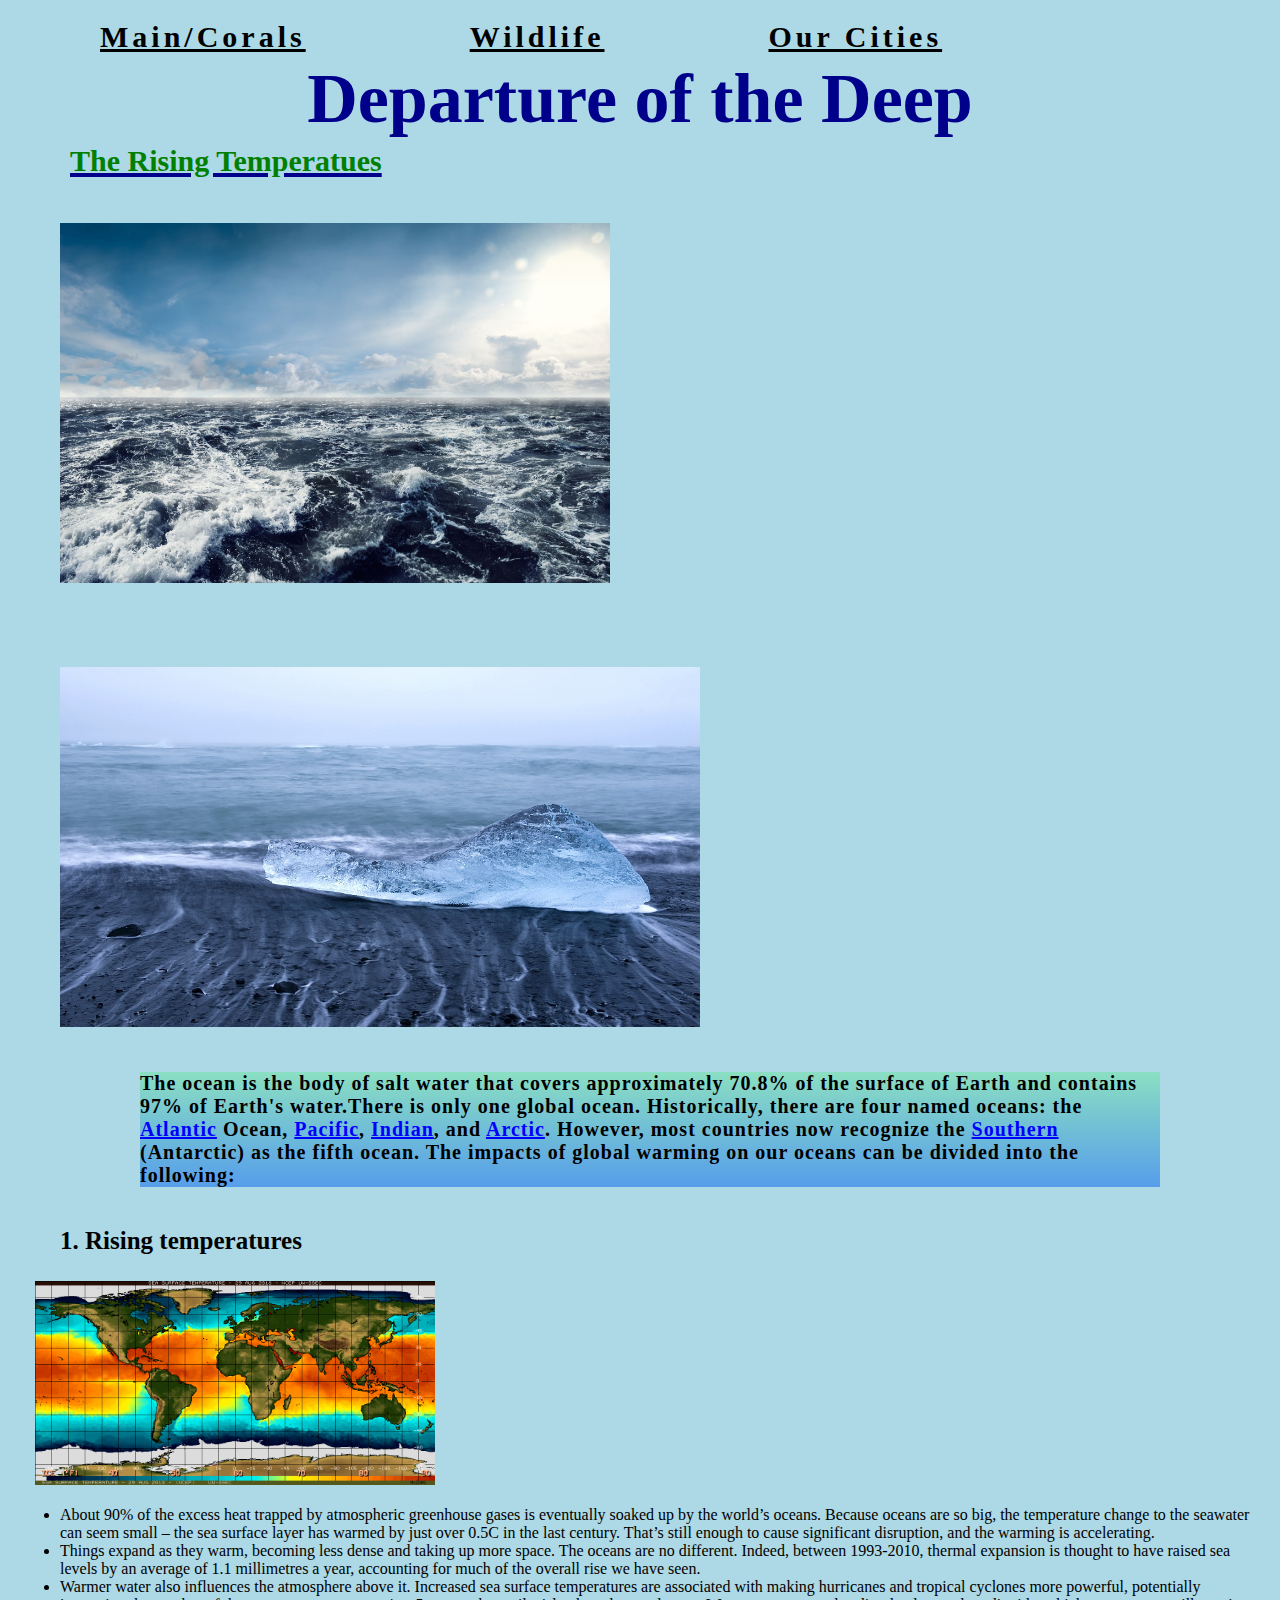
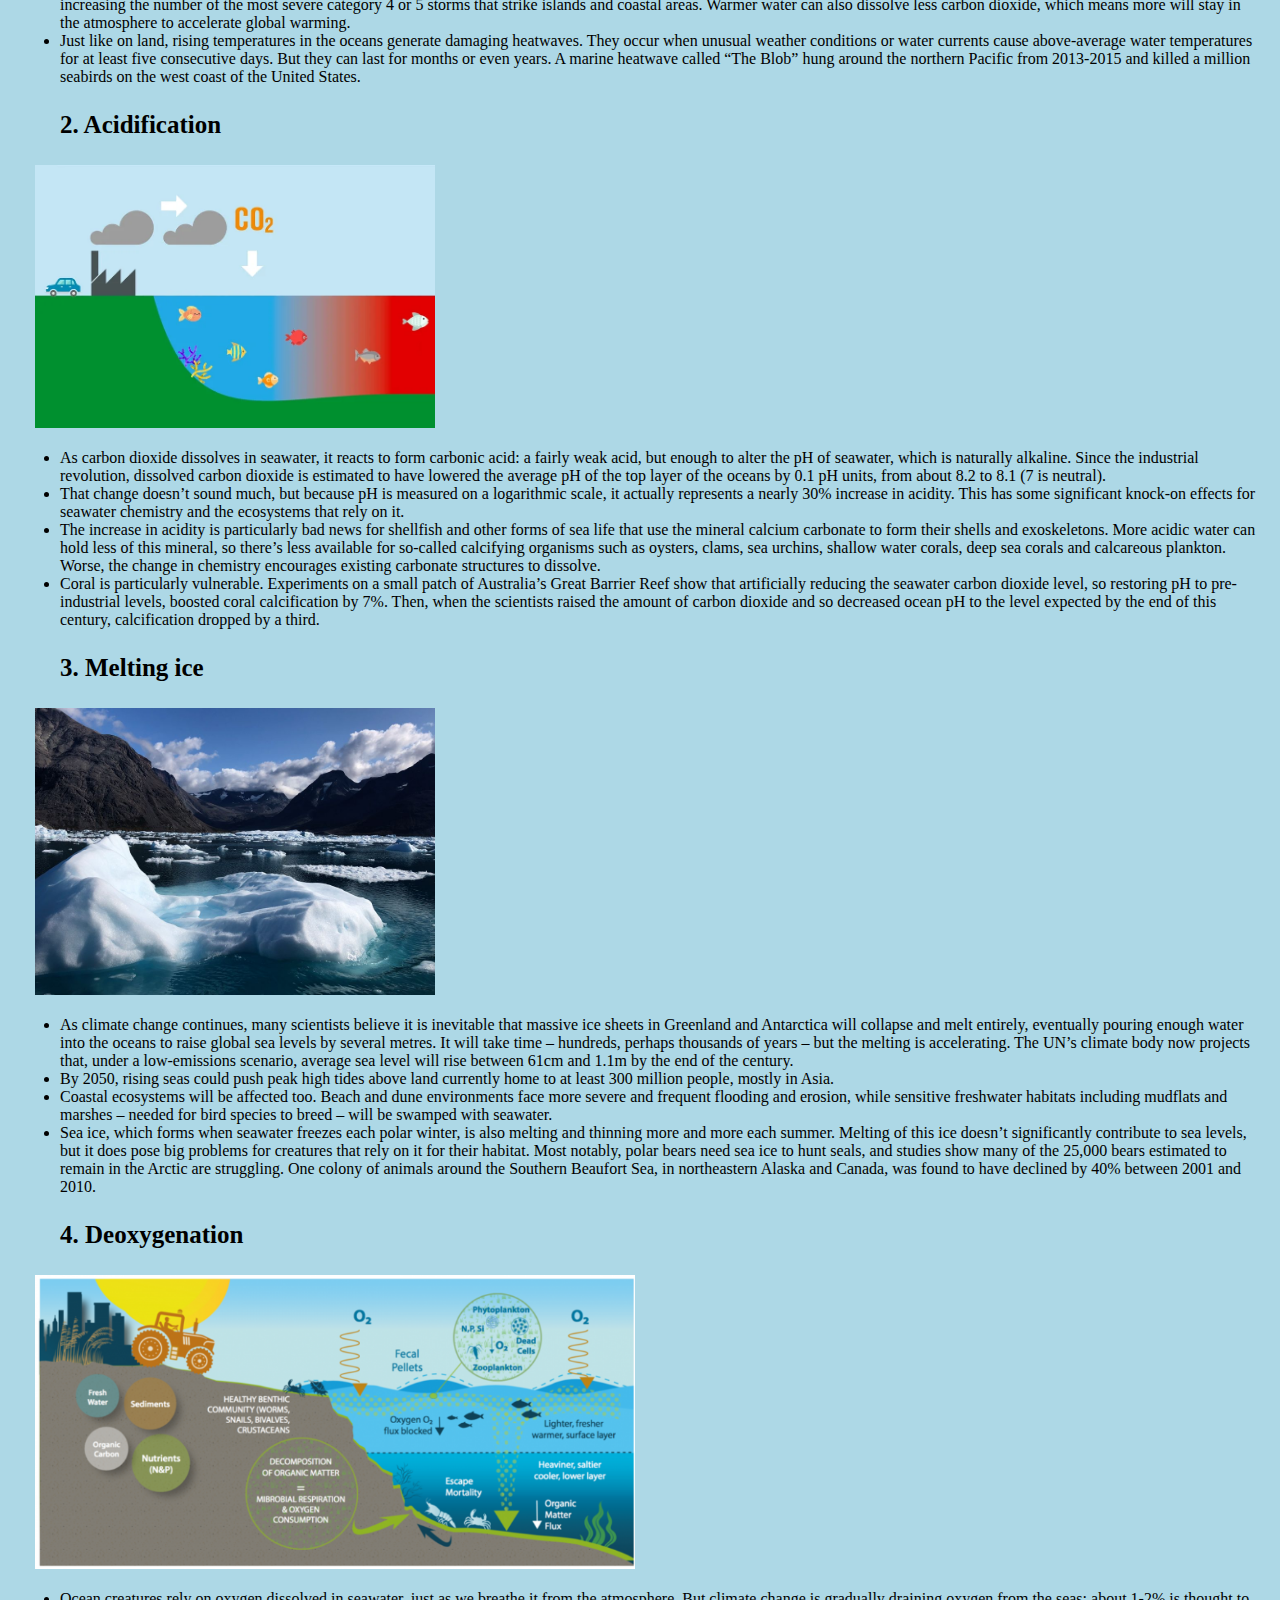
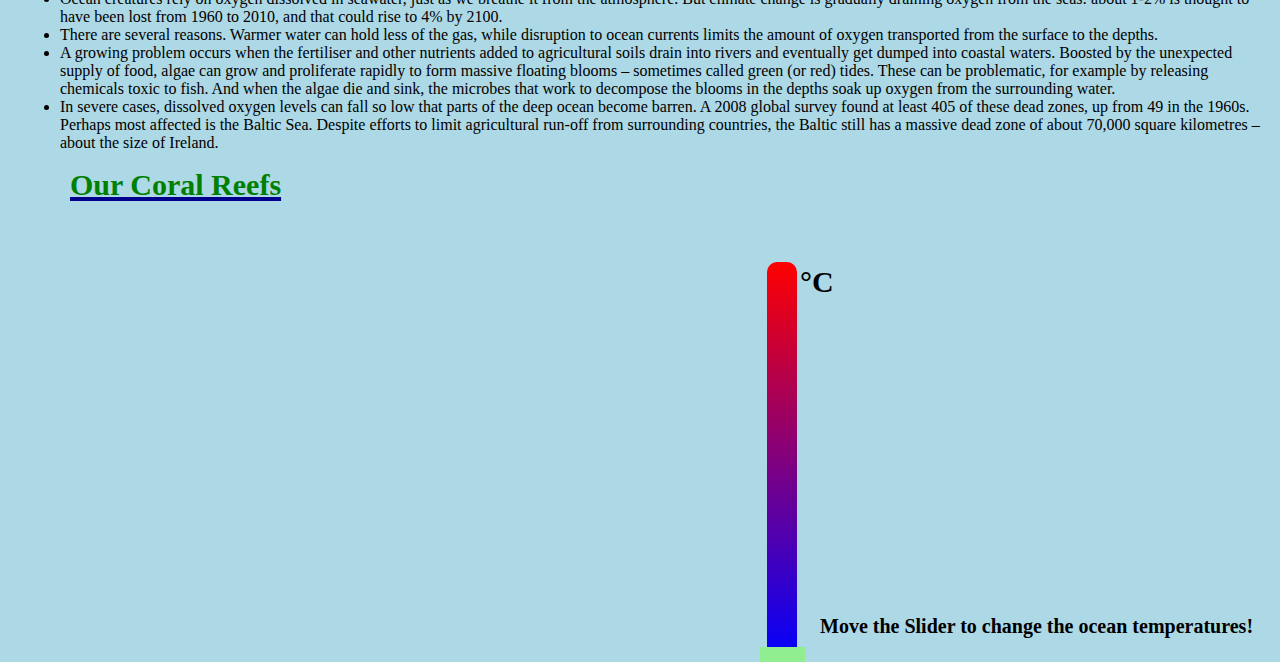
==== final/index.html @ c87ac9b9 "Final Project" ====
<!DOCTYPE html>
<html lang="en" dir="ltr">
  <head>
    <meta charset="utf-8">
    <title>Departure of the Deep</title>
    <link rel="stylesheet" href="css/style.css">
  </head>

  <body>

  <a id="page" href="index.html">Main/Corals</a>
  <a id="page" href="wildlife.html">Wildlife</a>
  <a id="page" href="our-cities.html">Our Cities</a>

<h1>Departure of the Deep</h1>

<h2>The Rising Temperatues</h2>

<img src="images/the-ocean.jpg" alt="Ocean" width="550">
<img src="images/melt-ice.jpg" alt="Ice" width="640">



<p id="p1"> The ocean is the body of salt water that covers approximately 70.8% of the surface of Earth and contains 97% of Earth's water.There is only one global ocean. Historically, there are four named oceans: the <a href="https://en.wikipedia.org/wiki/Atlantic_Ocean">Atlantic</a> Ocean, <a href="https://en.wikipedia.org/wiki/Pacific_Ocean">Pacific</a>, <a href="https://en.wikipedia.org/wiki/Indian_Ocean">Indian</a>, and <a href="https://en.wikipedia.org/wiki/Arctic_Ocean">Arctic</a>. However, most countries now recognize the <a href="https://en.wikipedia.org/wiki/Southern_Ocean">Southern</a> (Antarctic) as the fifth ocean.
The impacts of global warming on our oceans can be divided into the following: </p>

<h3>1. Rising temperatures</h3>

<img id="small-pic" src="images/temp.gif" alt="Ocean" width="400">

<ul class="RisTemp">
  <li>
About 90% of the excess heat trapped by atmospheric greenhouse gases is eventually soaked up by the world’s oceans. Because oceans are so big, the temperature change to the seawater can seem small – the sea surface layer has warmed by just over 0.5C in the last century. That’s still enough to cause significant disruption, and the warming is accelerating.
</li>
<li>
Things expand as they warm, becoming less dense and taking up more space. The oceans are no different. Indeed, between 1993-2010, thermal expansion is thought to have raised sea levels by an average of 1.1 millimetres a year, accounting for much of the overall rise we have seen.
</li>
<li>

Warmer water also influences the atmosphere above it. Increased sea surface temperatures are associated with making hurricanes and tropical cyclones more powerful, potentially increasing the number of the most severe category 4 or 5 storms that strike islands and coastal areas. Warmer water can also dissolve less carbon dioxide, which means more will stay in the atmosphere to accelerate global warming.
</li>
<li>
Just like on land, rising temperatures in the oceans generate damaging heatwaves. They occur when unusual weather conditions or water currents cause above-average water temperatures for at least five consecutive days. But they can last for months or even years. A marine heatwave called “The Blob” hung around the northern Pacific from 2013-2015 and killed a million seabirds on the west coast of the United States.
</li> </ul>


<h3>2. Acidification</h3>
<img id="small-pic" src="images/acidif.webp" alt="Ocean" width="400">
<ul class="Acid">
  <li>
As carbon dioxide dissolves in seawater, it reacts to form carbonic acid: a fairly weak acid, but enough to alter the pH of seawater, which is naturally alkaline. Since the industrial revolution, dissolved carbon dioxide is estimated to have lowered the average pH of the top layer of the oceans by 0.1 pH units, from about 8.2 to 8.1 (7 is neutral).
</li>
<li>
That change doesn’t sound much, but because pH is measured on a logarithmic scale, it actually represents a nearly 30% increase in acidity. This has some significant knock-on effects for seawater chemistry and the ecosystems that rely on it.
</li>
<li>
The increase in acidity is particularly bad news for shellfish and other forms of sea life that use the mineral calcium carbonate to form their shells and exoskeletons. More acidic water can hold less of this mineral, so there’s less available for so-called calcifying organisms such as oysters, clams, sea urchins, shallow water corals, deep sea corals and calcareous plankton. Worse, the change in chemistry encourages existing carbonate structures to dissolve.
</li>
<li>
Coral is particularly vulnerable. Experiments on a small patch of Australia’s Great Barrier Reef show that artificially reducing the seawater carbon dioxide level, so restoring pH to pre-industrial levels, boosted coral calcification by 7%. Then, when the scientists raised the amount of carbon dioxide and so decreased ocean pH to the level expected by the end of this century, calcification dropped by a third.
</li> </ul>

<h3>3. Melting ice</h3>
<img id="small-pic" src="images/ice-water.jpg" alt="Ocean" width="400">

<ul class="MelIce">
  <li>
As climate change continues, many scientists believe it is inevitable that massive ice sheets in Greenland and Antarctica will collapse and melt entirely, eventually pouring enough water into the oceans to raise global sea levels by several metres. It will take time – hundreds, perhaps thousands of years – but the melting is accelerating. The UN’s climate body now projects that, under a low-emissions scenario, average sea level will rise between 61cm and 1.1m by the end of the century.
</li>
<li>
By 2050, rising seas could push peak high tides above land currently home to at least 300 million people, mostly in Asia.
</li>
<li>
Coastal ecosystems will be affected too. Beach and dune environments face more severe and frequent flooding and erosion, while sensitive freshwater habitats including mudflats and marshes – needed for bird species to breed – will be swamped with seawater.
</li>
<li>
Sea ice, which forms when seawater freezes each polar winter, is also melting and thinning more and more each summer. Melting of this ice doesn’t significantly contribute to sea levels, but it does pose big problems for creatures that rely on it for their habitat. Most notably, polar bears need sea ice to hunt seals, and studies show many of the 25,000 bears estimated to remain in the Arctic are struggling. One colony of animals around the Southern Beaufort Sea, in northeastern Alaska and Canada, was found to have declined by 40% between 2001 and 2010.
</li> </ul>


<h3>4. Deoxygenation</h3>
<img id="small-pic" src="images/deoxig.png" alt="Ocean" width="600">
<ul class="Deox">
  <li>
Ocean creatures rely on oxygen dissolved in seawater, just as we breathe it from the atmosphere. But climate change is gradually draining oxygen from the seas: about 1-2% is thought to have been lost from 1960 to 2010, and that could rise to 4% by 2100.
</li>
<li>
There are several reasons. Warmer water can hold less of the gas, while disruption to ocean currents limits the amount of oxygen transported from the surface to the depths.
</li>
<li>
A growing problem occurs when the fertiliser and other nutrients added to agricultural soils drain into rivers and eventually get dumped into coastal waters. Boosted by the unexpected supply of food, algae can grow and proliferate rapidly to form massive floating blooms – sometimes called green (or red) tides. These can be problematic, for example by releasing chemicals toxic to fish. And when the algae die and sink, the microbes that work to decompose the blooms in the depths soak up oxygen from the surrounding water.
</li>
<li>
In severe cases, dissolved oxygen levels can fall so low that parts of the deep ocean become barren. A 2008 global survey found at least 405 of these dead zones, up from 49 in the 1960s. Perhaps most affected is the Baltic Sea. Despite efforts to limit agricultural run-off from surrounding countries, the Baltic still has a massive dead zone of about 70,000 square kilometres – about the size of Ireland.
</li> </ul>


<h2>Our Coral Reefs</h2>
<br>
<div id="coralvideo-container" {
 >
  <video  width="700" id="coral" >
    <source src="images/coral-decay.mov"
            type="video/mp4">
</video>

<div class="slidecontainer">
  <input type="range" min="1" max="10" value="1" class="slider" id="myRange">
</div>


<script>
  let sliderElem = document.getElementById('myRange');

  function seekSlider() {
    let sec = parseInt(sliderElem.value);
    let videoElem = document.getElementById('coral');
    videoElem.currentTime = sec;
  }

  sliderElem.addEventListener('change', seekSlider);

  function seek(sec) {
    let videoElem = document.getElementById('coral');
    videoElem.currentTime = sec;
  }
</script>
<p id="°C">°C</p>
<p id="instructions">Move the Slider to change the ocean temperatures!</p>
</div>




  </body>
</html>
---- final/css/style.css ----
body {
  font-family:fantasy;
  background-color: lightblue;
  margin: 20px;
}

canvas {
  display: block;
  position: fixed;
  left: 0px;
  top: 0px;
  z-index: -1;
}

h1 {
text-align: center;
color: darkblue;
font-size: 70px;
margin: 5px;
}

h2 {
  color: green;
  font-size: 30px;
  margin: 50px;
  margin-top: 2px;
  margin-bottom: 5px;
  text-decoration: solid underline darkblue 4px;
  clear: both;
}


h3 {
  margin-left: 40px;
  color: black;
  font-size: 25px;
}


a{
  color: blue;
}

img {
  margin: 40px;
}

video {
margin: 20px;
}

#p1 {
  min-width: 400px;
  letter-spacing: 1px;
  font-size: 20px;
  font-weight: bold;
background-image: linear-gradient(to bottom, rgba(0,250,50,0.2), rgba(0,100,240,0.5));
  margin-top: 1px;
  margin-bottom: 40px;
  margin-left: 120px;
  margin-right: 100px;
}


#page {
  margin: 50px;
  letter-spacing: 4px;
  font-weight: bolder;
  position: relative;padding: 30px;
  color: black;
  font-size: 30px;
}

#small-pic {
  margin: 1px;
  margin-left: 15px;
}

#myRange {

  top: 40%;
  transform: rotate(270deg);
}

#coralvideo-container {
  position: relative;
}

#°C {
  position: absolute;
  top: 10px;
  left: 780px;
  font-size: 30px;
  font-weight: bolder;
}
#instructions {
  position: absolute;
  top: 370px;
  left: 800px;
  font-size: 20px;
  font-weight: bolder;
}

#canvasFrame {
 display: block;
  position: fixed;
  left: 0px;
  top: 0px;
  margin: 20px;
}

.slidecontainer {
  position: absolute;
  top: 220px;
  left: 560px;
}

.slidecontainer input[type="range"] {
-webkit-appearance: none !important;
width: 400px;
height: 30px;
background: linear-gradient(to left, rgba(255,0,0), rgba(0,0,255));
border-radius: 10px;
}

.slidecontainer input[type="range"]::-webkit-slider-thumb {
  -webkit-appearance: none !important;
  width: 15px;
  height: 45px;
  background: lightgreen;
  border: 1px black;
}

.slidecontainer input[type="range"]::-webkit-slider-thumb:hover {
  background: white;
}

.RisTemp :hover{
  color: white;
  font-size: 25px;
  background-color:darkblue;
    letter-spacing: 2px;
}

.Acid :hover{
  color: white;
  font-size: 25px;
  background-color:darkblue;
    letter-spacing: 2px;
}

.MelIce :hover{
  color: white;
  font-size: 25px;
  background-color:darkblue;
    letter-spacing: 2px;
}

.Deox :hover{
  color: white;
  font-size: 25px;
  background-color:darkblue;
    letter-spacing: 2px;
}
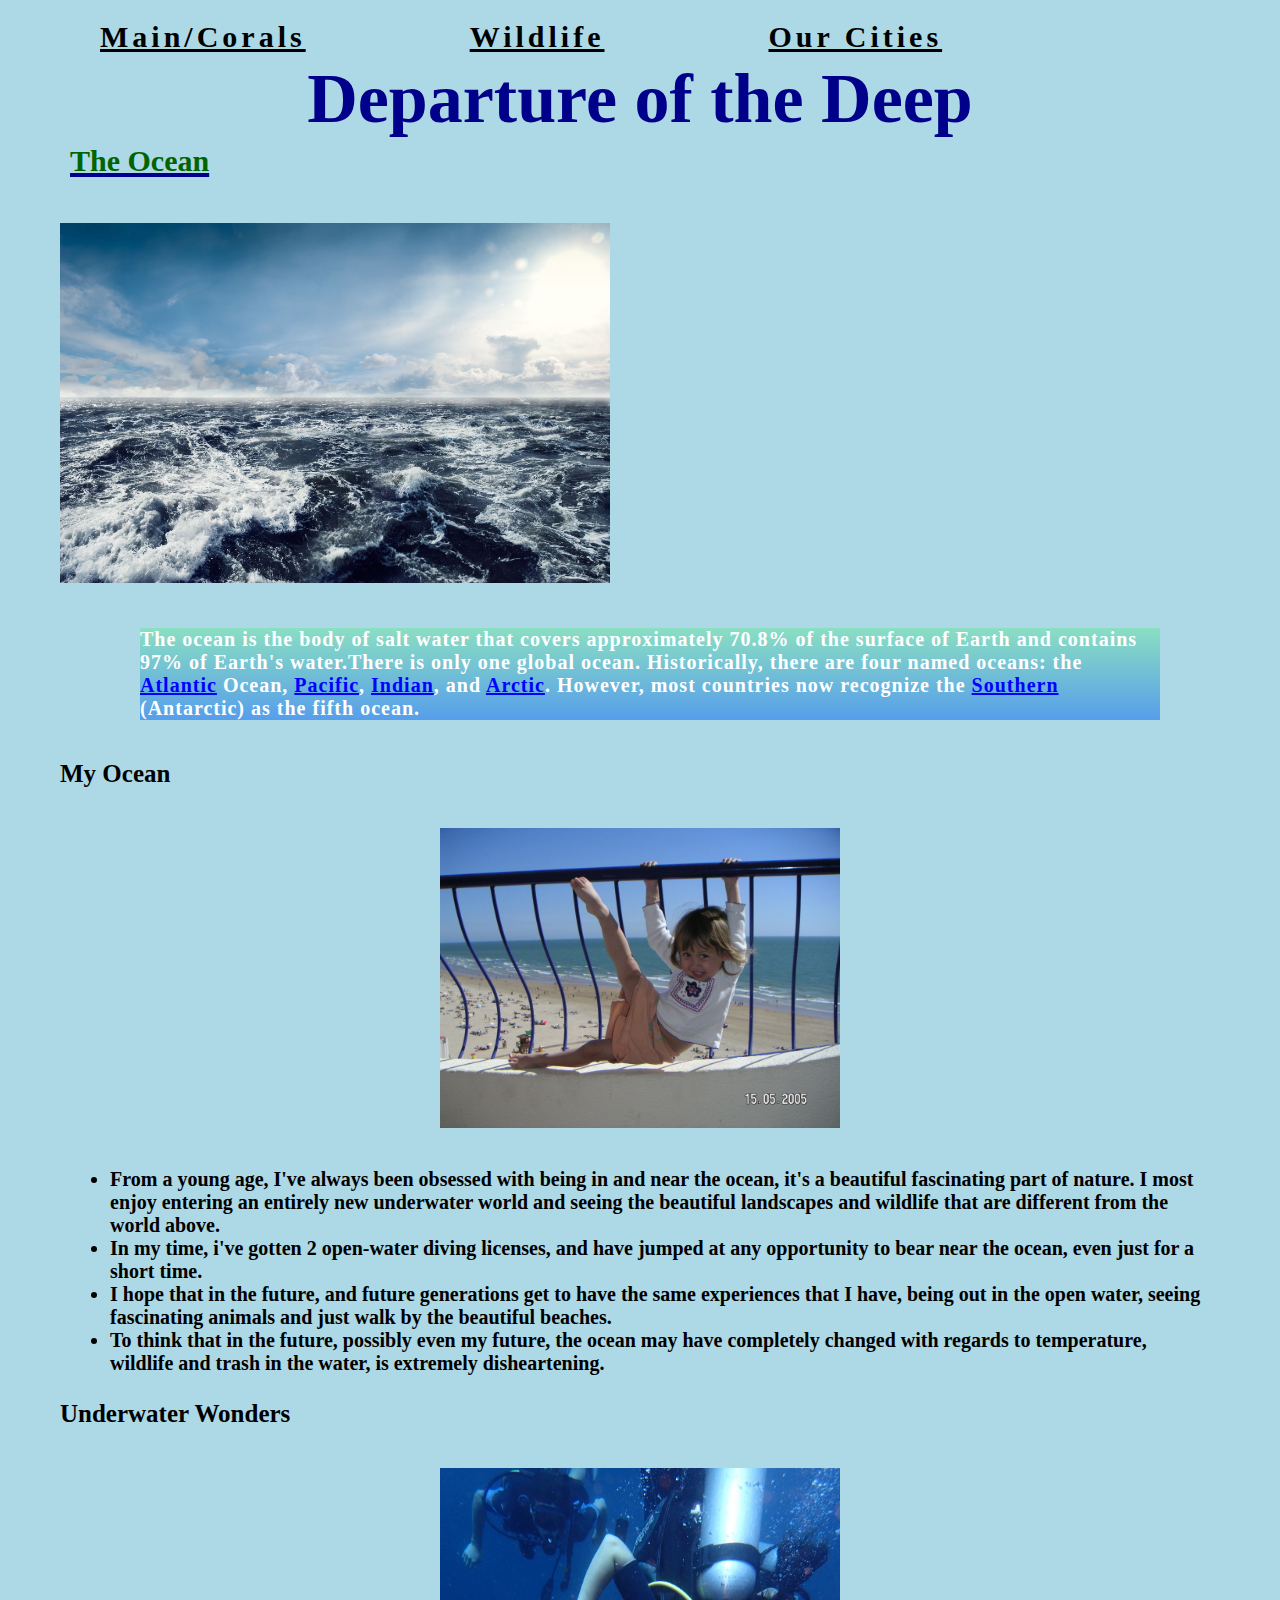
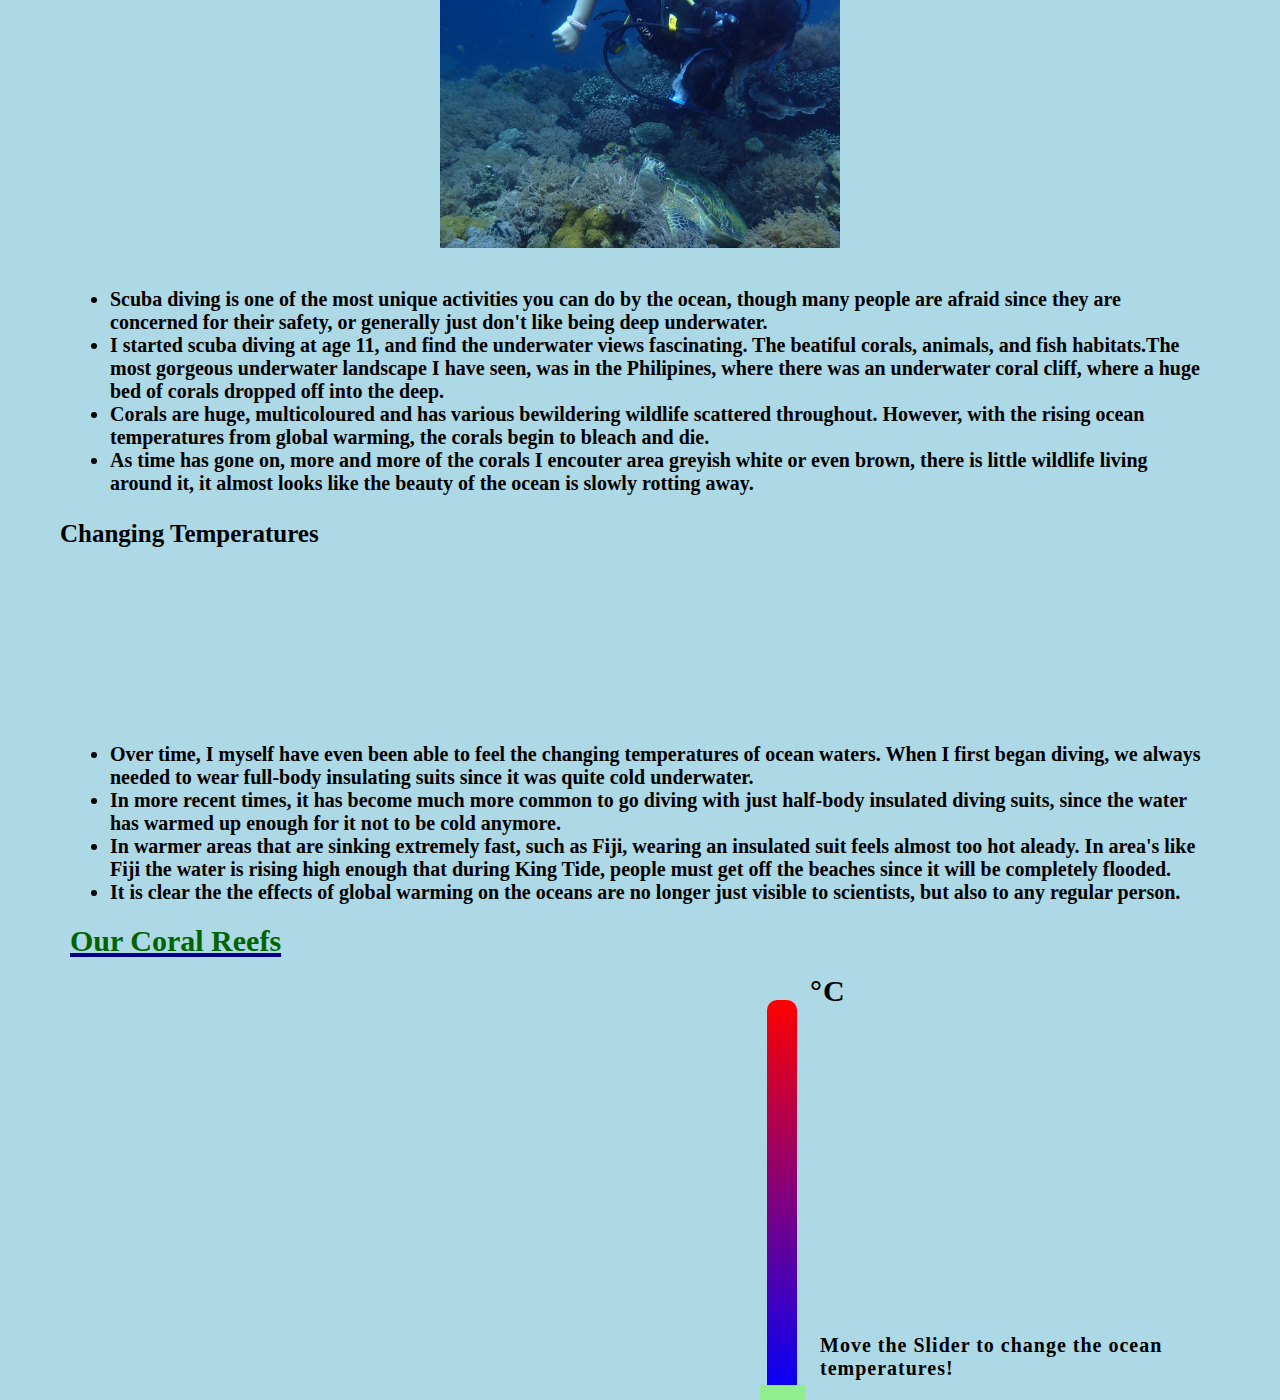
==== commit 60dedcdc: "Final Updated" ====
--- a/final/index.html
+++ b/final/index.html
@@ -5,7 +5,6 @@
     <title>Departure of the Deep</title>
     <link rel="stylesheet" href="css/style.css">
   </head>
-
   <body>
 
   <a id="page" href="index.html">Main/Corals</a>
@@ -14,89 +13,67 @@
 
 <h1>Departure of the Deep</h1>
 
-<h2>The Rising Temperatues</h2>
+<h2>The Ocean</h2>
 
 <img src="images/the-ocean.jpg" alt="Ocean" width="550">
-<img src="images/melt-ice.jpg" alt="Ice" width="640">
 
+<p id="p1"> The ocean is the body of salt water that covers approximately 70.8% of the surface of Earth and contains 97% of Earth's water.There is only one global ocean. Historically, there are four named oceans: the <a href="https://en.wikipedia.org/wiki/Atlantic_Ocean">Atlantic</a> Ocean, <a href="https://en.wikipedia.org/wiki/Pacific_Ocean">Pacific</a>, <a href="https://en.wikipedia.org/wiki/Indian_Ocean">Indian</a>, and <a href="https://en.wikipedia.org/wiki/Arctic_Ocean">Arctic</a>. However, most countries now recognize the <a href="https://en.wikipedia.org/wiki/Southern_Ocean">Southern</a> (Antarctic) as the fifth ocean. </p>
 
+<h3>My Ocean </h3>
 
-<p id="p1"> The ocean is the body of salt water that covers approximately 70.8% of the surface of Earth and contains 97% of Earth's water.There is only one global ocean. Historically, there are four named oceans: the <a href="https://en.wikipedia.org/wiki/Atlantic_Ocean">Atlantic</a> Ocean, <a href="https://en.wikipedia.org/wiki/Pacific_Ocean">Pacific</a>, <a href="https://en.wikipedia.org/wiki/Indian_Ocean">Indian</a>, and <a href="https://en.wikipedia.org/wiki/Arctic_Ocean">Arctic</a>. However, most countries now recognize the <a href="https://en.wikipedia.org/wiki/Southern_Ocean">Southern</a> (Antarctic) as the fifth ocean.
-The impacts of global warming on our oceans can be divided into the following: </p>
-
-<h3>1. Rising temperatures</h3>
-
-<img id="small-pic" src="images/temp.gif" alt="Ocean" width="400">
+<img id="small-pic" src="images/ocean-baby.JPG" alt="Ocean" width="400">
 
 <ul class="RisTemp">
   <li>
-About 90% of the excess heat trapped by atmospheric greenhouse gases is eventually soaked up by the world’s oceans. Because oceans are so big, the temperature change to the seawater can seem small – the sea surface layer has warmed by just over 0.5C in the last century. That’s still enough to cause significant disruption, and the warming is accelerating.
+From a young age, I've always been obsessed with being in and near the ocean, it's a beautiful fascinating part of nature. I most enjoy entering an entirely new underwater world and seeing the beautiful landscapes and wildlife that are different from the world above.
 </li>
 <li>
-Things expand as they warm, becoming less dense and taking up more space. The oceans are no different. Indeed, between 1993-2010, thermal expansion is thought to have raised sea levels by an average of 1.1 millimetres a year, accounting for much of the overall rise we have seen.
+In my time, i've gotten 2 open-water diving licenses, and have jumped at any opportunity to bear near the ocean, even just for a short time.
 </li>
 <li>
-
-Warmer water also influences the atmosphere above it. Increased sea surface temperatures are associated with making hurricanes and tropical cyclones more powerful, potentially increasing the number of the most severe category 4 or 5 storms that strike islands and coastal areas. Warmer water can also dissolve less carbon dioxide, which means more will stay in the atmosphere to accelerate global warming.
+I hope that in the future, and future generations get to have the same experiences that I have, being out in the open water, seeing fascinating animals and just walk by the beautiful beaches.
 </li>
 <li>
-Just like on land, rising temperatures in the oceans generate damaging heatwaves. They occur when unusual weather conditions or water currents cause above-average water temperatures for at least five consecutive days. But they can last for months or even years. A marine heatwave called “The Blob” hung around the northern Pacific from 2013-2015 and killed a million seabirds on the west coast of the United States.
+To think that in the future, possibly even my future, the ocean may have completely changed with regards to temperature, wildlife and trash in the water, is extremely disheartening.
 </li> </ul>
 
 
-<h3>2. Acidification</h3>
-<img id="small-pic" src="images/acidif.webp" alt="Ocean" width="400">
+<h3> Underwater Wonders</h3>
+<img id="small-pic" src="images/scuba.jpg" alt="Scuba" width="400">
 <ul class="Acid">
-  <li>
-As carbon dioxide dissolves in seawater, it reacts to form carbonic acid: a fairly weak acid, but enough to alter the pH of seawater, which is naturally alkaline. Since the industrial revolution, dissolved carbon dioxide is estimated to have lowered the average pH of the top layer of the oceans by 0.1 pH units, from about 8.2 to 8.1 (7 is neutral).
+<li>
+Scuba diving is one of the most unique activities you can do by the ocean, though many people are afraid since they are concerned for their safety, or generally just don't like being deep underwater.
 </li>
 <li>
-That change doesn’t sound much, but because pH is measured on a logarithmic scale, it actually represents a nearly 30% increase in acidity. This has some significant knock-on effects for seawater chemistry and the ecosystems that rely on it.
+I started scuba diving at age 11, and find the underwater views fascinating. The beatiful corals, animals, and fish habitats.The most gorgeous underwater landscape I have seen, was in the Philipines, where there was an underwater coral cliff, where a huge bed of corals dropped off into the deep.
 </li>
 <li>
-The increase in acidity is particularly bad news for shellfish and other forms of sea life that use the mineral calcium carbonate to form their shells and exoskeletons. More acidic water can hold less of this mineral, so there’s less available for so-called calcifying organisms such as oysters, clams, sea urchins, shallow water corals, deep sea corals and calcareous plankton. Worse, the change in chemistry encourages existing carbonate structures to dissolve.
+Corals are huge, multicoloured and has various bewildering wildlife scattered throughout. However, with the rising ocean temperatures from global warming, the corals begin to bleach and die.
 </li>
 <li>
-Coral is particularly vulnerable. Experiments on a small patch of Australia’s Great Barrier Reef show that artificially reducing the seawater carbon dioxide level, so restoring pH to pre-industrial levels, boosted coral calcification by 7%. Then, when the scientists raised the amount of carbon dioxide and so decreased ocean pH to the level expected by the end of this century, calcification dropped by a third.
+As time has gone on, more and more of the corals I encouter area greyish white or even brown, there is little wildlife living around it, it almost looks like the beauty of the ocean is slowly rotting away.
 </li> </ul>
 
-<h3>3. Melting ice</h3>
-<img id="small-pic" src="images/ice-water.jpg" alt="Ocean" width="400">
-
+<h3>Changing Temperatures</h3>
+<video id="skyline" muted src="images/jump.mov" poster="underwater.jpg" autoplay  loop width="300">
+</video>
 <ul class="MelIce">
-  <li>
-As climate change continues, many scientists believe it is inevitable that massive ice sheets in Greenland and Antarctica will collapse and melt entirely, eventually pouring enough water into the oceans to raise global sea levels by several metres. It will take time – hundreds, perhaps thousands of years – but the melting is accelerating. The UN’s climate body now projects that, under a low-emissions scenario, average sea level will rise between 61cm and 1.1m by the end of the century.
+<li>
+Over time, I myself have even been able to feel the changing temperatures of ocean waters. When I first began diving, we always needed to wear full-body insulating suits since it was quite cold underwater.
 </li>
 <li>
-By 2050, rising seas could push peak high tides above land currently home to at least 300 million people, mostly in Asia.
+In more recent times, it has become much more common to go diving with just half-body insulated diving suits, since the water has warmed up enough for it not to be cold anymore.
 </li>
 <li>
-Coastal ecosystems will be affected too. Beach and dune environments face more severe and frequent flooding and erosion, while sensitive freshwater habitats including mudflats and marshes – needed for bird species to breed – will be swamped with seawater.
+In warmer areas that are sinking extremely fast, such as Fiji, wearing an insulated suit feels almost too hot aleady. In area's like Fiji the water is rising high enough that during King Tide, people must get off the beaches since it will be completely flooded.
 </li>
 <li>
-Sea ice, which forms when seawater freezes each polar winter, is also melting and thinning more and more each summer. Melting of this ice doesn’t significantly contribute to sea levels, but it does pose big problems for creatures that rely on it for their habitat. Most notably, polar bears need sea ice to hunt seals, and studies show many of the 25,000 bears estimated to remain in the Arctic are struggling. One colony of animals around the Southern Beaufort Sea, in northeastern Alaska and Canada, was found to have declined by 40% between 2001 and 2010.
-</li> </ul>
-
-
-<h3>4. Deoxygenation</h3>
-<img id="small-pic" src="images/deoxig.png" alt="Ocean" width="600">
-<ul class="Deox">
-  <li>
-Ocean creatures rely on oxygen dissolved in seawater, just as we breathe it from the atmosphere. But climate change is gradually draining oxygen from the seas: about 1-2% is thought to have been lost from 1960 to 2010, and that could rise to 4% by 2100.
-</li>
-<li>
-There are several reasons. Warmer water can hold less of the gas, while disruption to ocean currents limits the amount of oxygen transported from the surface to the depths.
-</li>
-<li>
-A growing problem occurs when the fertiliser and other nutrients added to agricultural soils drain into rivers and eventually get dumped into coastal waters. Boosted by the unexpected supply of food, algae can grow and proliferate rapidly to form massive floating blooms – sometimes called green (or red) tides. These can be problematic, for example by releasing chemicals toxic to fish. And when the algae die and sink, the microbes that work to decompose the blooms in the depths soak up oxygen from the surrounding water.
-</li>
-<li>
-In severe cases, dissolved oxygen levels can fall so low that parts of the deep ocean become barren. A 2008 global survey found at least 405 of these dead zones, up from 49 in the 1960s. Perhaps most affected is the Baltic Sea. Despite efforts to limit agricultural run-off from surrounding countries, the Baltic still has a massive dead zone of about 70,000 square kilometres – about the size of Ireland.
+It is clear the the effects of global warming on the oceans are no longer just visible to scientists, but also to any regular person.
 </li> </ul>
 
 
 <h2>Our Coral Reefs</h2>
-<br>
+
 <div id="coralvideo-container" {
  >
   <video  width="700" id="coral" >
@@ -130,7 +107,5 @@
 </div>
 
 
-
-
   </body>
 </html>
--- a/final/css/style.css
+++ b/final/css/style.css
@@ -1,9 +1,21 @@
+
 body {
   font-family:fantasy;
   background-color: lightblue;
   margin: 20px;
 }
 
+p {
+  color: white;
+  min-width: 400px;
+  letter-spacing: 1px;
+  font-size: 20px;
+  font-weight: 900;
+  margin-top: 1px;
+  margin-bottom: 20px;
+  margin-left: 120px;
+  margin-right: 100px;
+}
 canvas {
   display: block;
   position: fixed;
@@ -20,7 +32,7 @@
 }
 
 h2 {
-  color: green;
+  color: darkgreen;
   font-size: 30px;
   margin: 50px;
   margin-top: 2px;
@@ -36,6 +48,13 @@
   font-size: 25px;
 }
 
+h4 {
+  font-size: 30px;
+  color: white;
+  font-weight: bolder;
+  text-decoration: underline black 5px;
+  margin-bottom: 10px;
+}
 
 a{
   color: blue;
@@ -47,6 +66,13 @@
 
 video {
 margin: 20px;
+}
+
+ul {
+  font-size: 20px;
+  margin-left: 50px;
+  margin-right: 50px;
+  font-weight: bolder;
 }
 
 #p1 {
@@ -61,6 +87,17 @@
   margin-right: 100px;
 }
 
+#page2 {
+  color: darkblue;
+  min-width: 400px;
+  letter-spacing: 1px;
+  font-size: 20px;
+  font-weight: 900;
+  margin-top: 1px;
+  margin-bottom: 20px;
+  margin-left: 120px;
+  margin-right: 100px;
+}
 
 #page {
   margin: 50px;
@@ -72,8 +109,9 @@
 }
 
 #small-pic {
-  margin: 1px;
-  margin-left: 15px;
+  display: block;
+   margin-left: auto;
+   margin-right: auto;
 }
 
 #myRange {
@@ -87,26 +125,36 @@
 }
 
 #°C {
+  color: black;
   position: absolute;
   top: 10px;
-  left: 780px;
+  left: 670px;
   font-size: 30px;
   font-weight: bolder;
 }
 #instructions {
+  color: black;
   position: absolute;
   top: 370px;
-  left: 800px;
-  font-size: 20px;
-  font-weight: bolder;
-}
-
-#canvasFrame {
+  left: 680px;
+  font-size: 20px;
+  font-weight: bolder;
+}
+
+#underwater-pic {
+ margin-left: 60px;
  display: block;
-  position: fixed;
-  left: 0px;
-  top: 0px;
-  margin: 20px;
+  margin-left: auto;
+  margin-right: auto;
+  width: 30%;
+}
+
+#skyline {
+ margin-left: 60px;
+ display: block;
+  margin-left: auto;
+  margin-right: auto;
+  width: 30%;
 }
 
 .slidecontainer {
